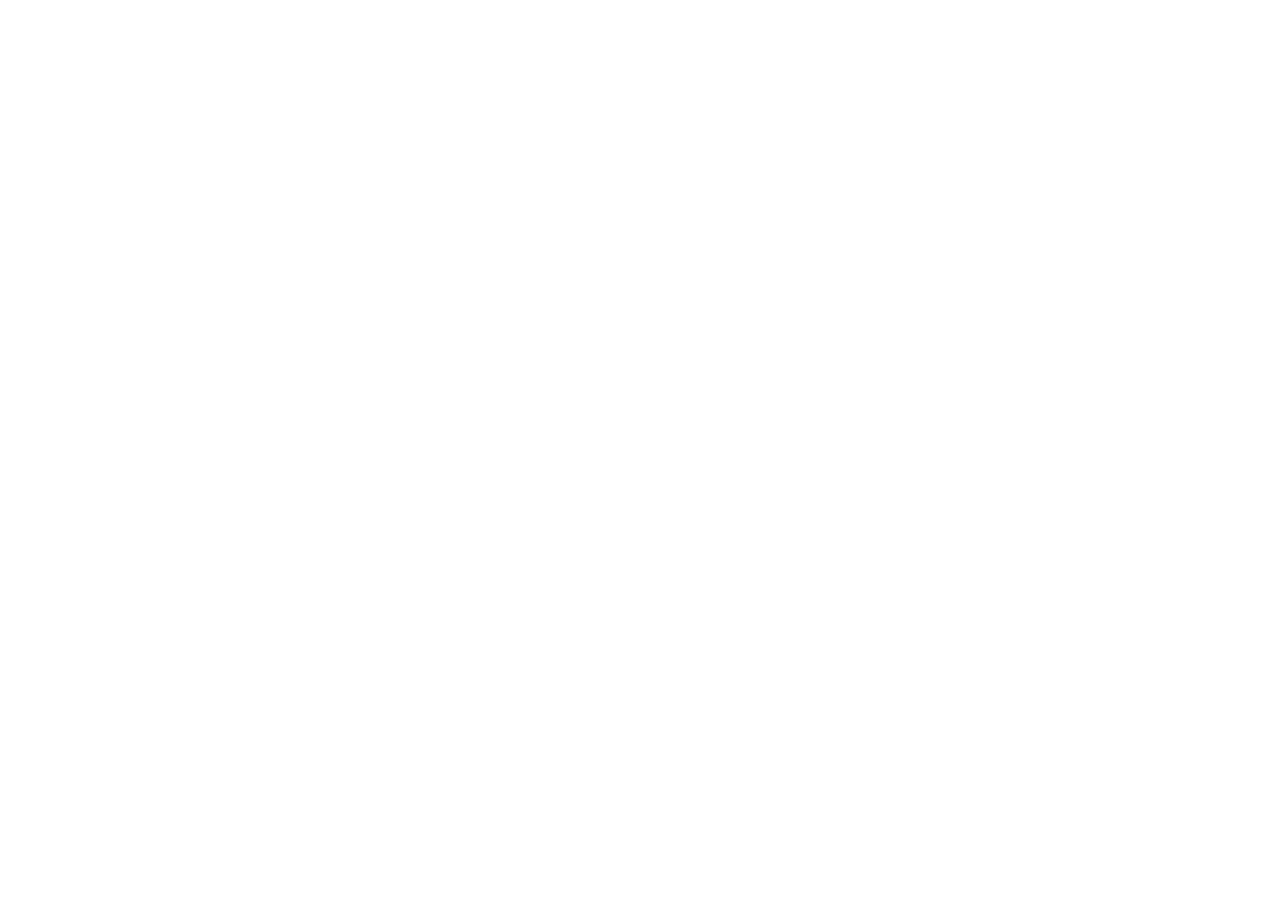
==== index.html @ fdf040a5 "Initialize" ====
<!DOCTYPE html>
<html lang="en">
<head>
    <meta charset="UTF-8">
    <meta http-equiv="X-UA-Compatible" content="IE=edge">
    <meta name="viewport" content="width=device-width, initial-scale=1.0">
    <title>Document</title>
</head>
<body>
    
    <script src="script.js"></script>
</body>
</html>
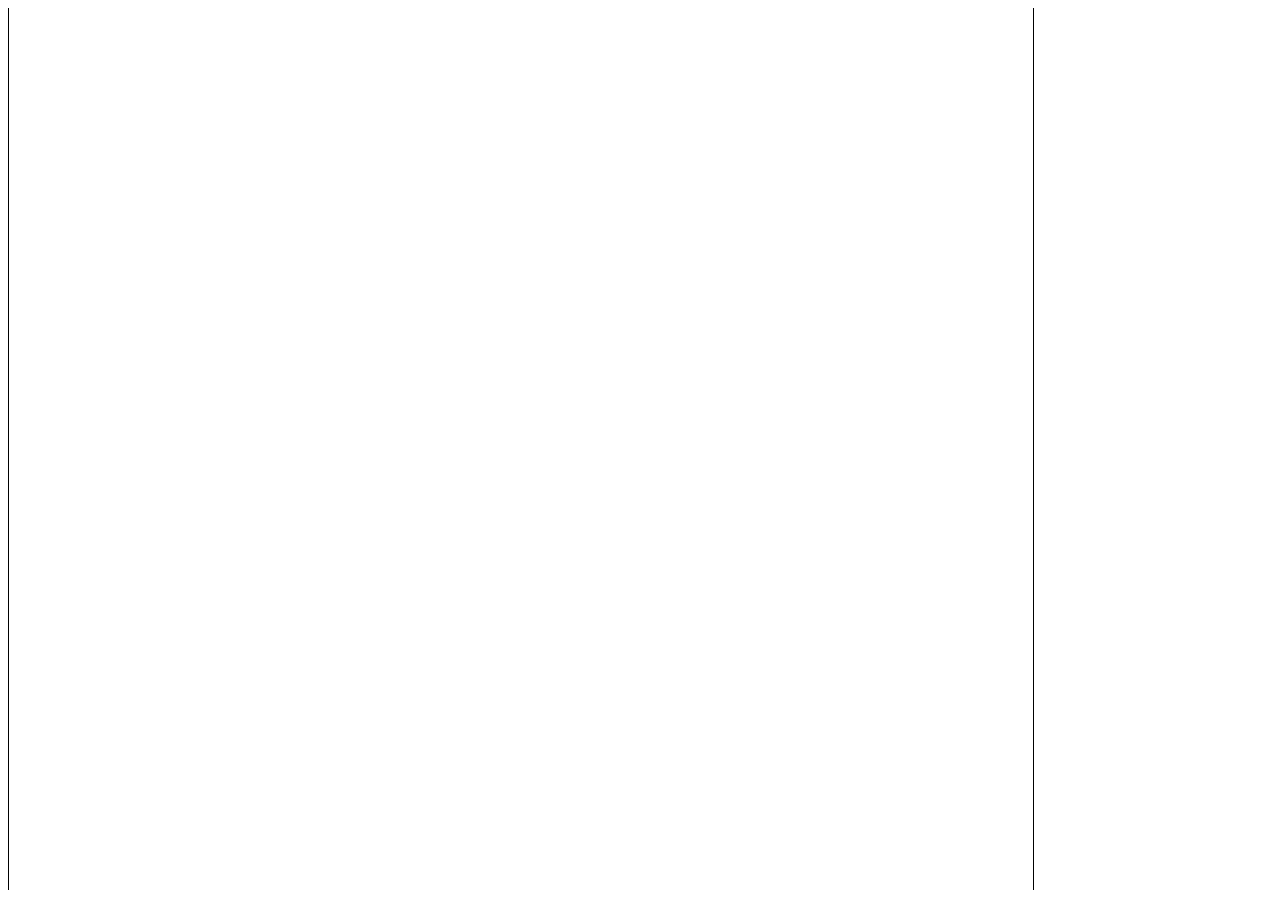
==== commit a2bf9034: "Basic bubble animation" ====
--- a/index.html
+++ b/index.html
@@ -5,9 +5,15 @@
     <meta http-equiv="X-UA-Compatible" content="IE=edge">
     <meta name="viewport" content="width=device-width, initial-scale=1.0">
     <title>Document</title>
+    <link rel="stylesheet" href="style.css">
 </head>
 <body>
-    
+    <div class="bottleStructure">
+
+        <div class="leftMarker"></div>
+        <div id="BubbleContainer"></div>
+        <div class="rightMarker"></div>
+    </div>
     <script src="script.js"></script>
 </body>
 </html>--- a/style.css
+++ b/style.css
@@ -0,0 +1,30 @@
+.bubble{
+    z-index: 1;
+    position: absolute;
+    bottom: 0px;
+    border-radius: 100px;
+}
+#BubbleContainer{
+    position: relative;
+    height:98vh;
+    width:80vw;
+    vertical-align: bottom;
+}
+.leftMarker{
+    padding:0;
+    background-color: black;
+    width:1px;
+    height:98vh;
+}
+.rightMarker{
+    padding:0;
+    background-color: black;
+    width:1px;
+    height:98vh;
+}
+.bottleStructure{
+    padding:0;
+    margin:0;
+    display:flex;
+    flex-direction: row;
+}
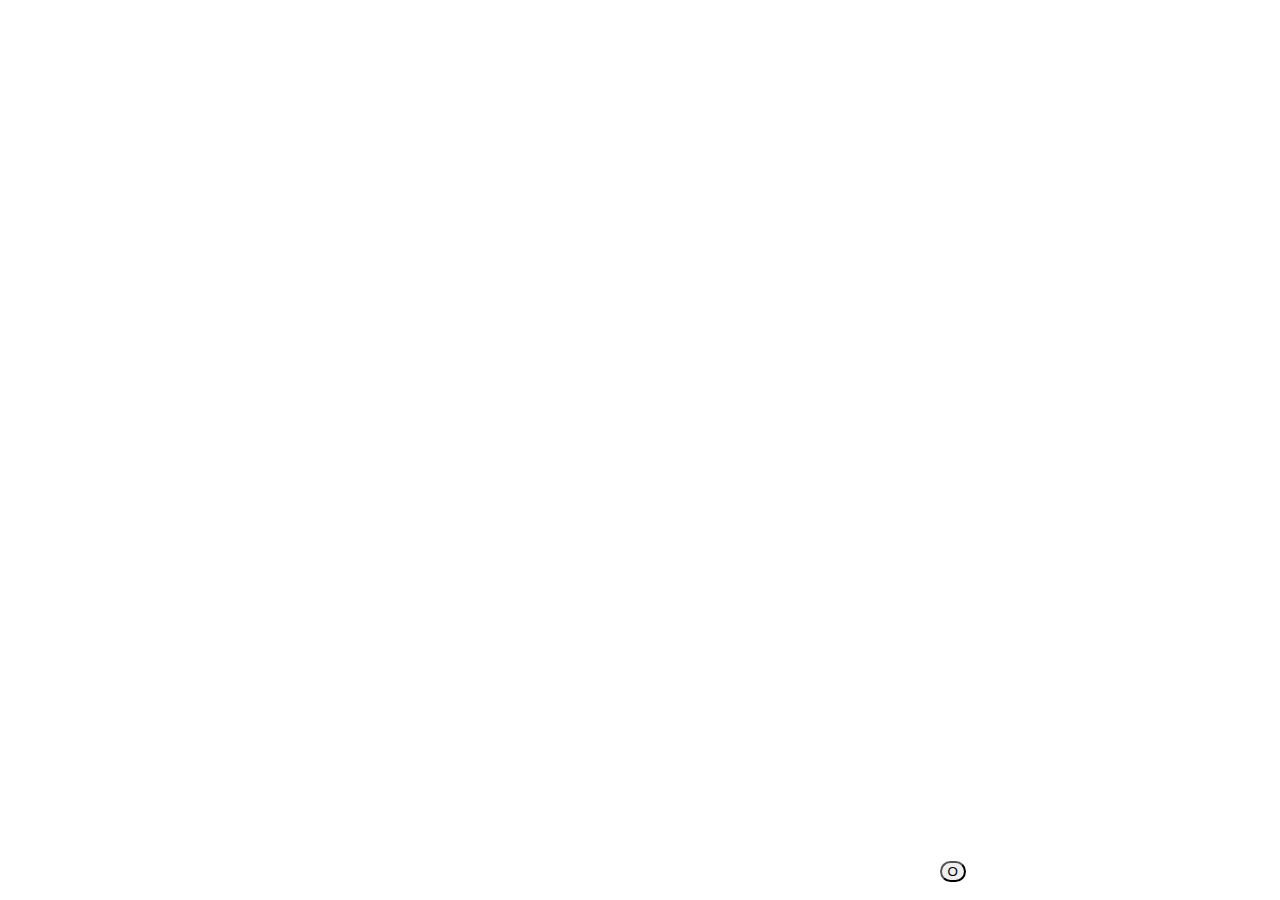
==== commit 8c641399: "First cleanup of bubbles" ====
--- a/index.html
+++ b/index.html
@@ -5,15 +5,11 @@
     <meta http-equiv="X-UA-Compatible" content="IE=edge">
     <meta name="viewport" content="width=device-width, initial-scale=1.0">
     <title>Document</title>
-    <link rel="stylesheet" href="style.css">
+    <link rel="stylesheet" href="bubble.css">
 </head>
 <body>
-    <div class="bottleStructure">
-
-        <div class="leftMarker"></div>
-        <div id="BubbleContainer"></div>
-        <div class="rightMarker"></div>
-    </div>
-    <script src="script.js"></script>
+    <div id="BubbleContainer"></div><!--Bubble Game host object, ID matters. Add any classes you want-->
+    
+    <script src="bubbleGame.js"></script>
 </body>
 </html>--- a/bubble.css
+++ b/bubble.css
@@ -0,0 +1,12 @@
+.bubble{
+    z-index: 1;
+    position: absolute;
+    bottom: 0px;
+    border-radius: 100px;
+}
+#BubbleContainer{
+    position: relative;
+    height:98vh;
+    width:80vw;
+    vertical-align: bottom;
+}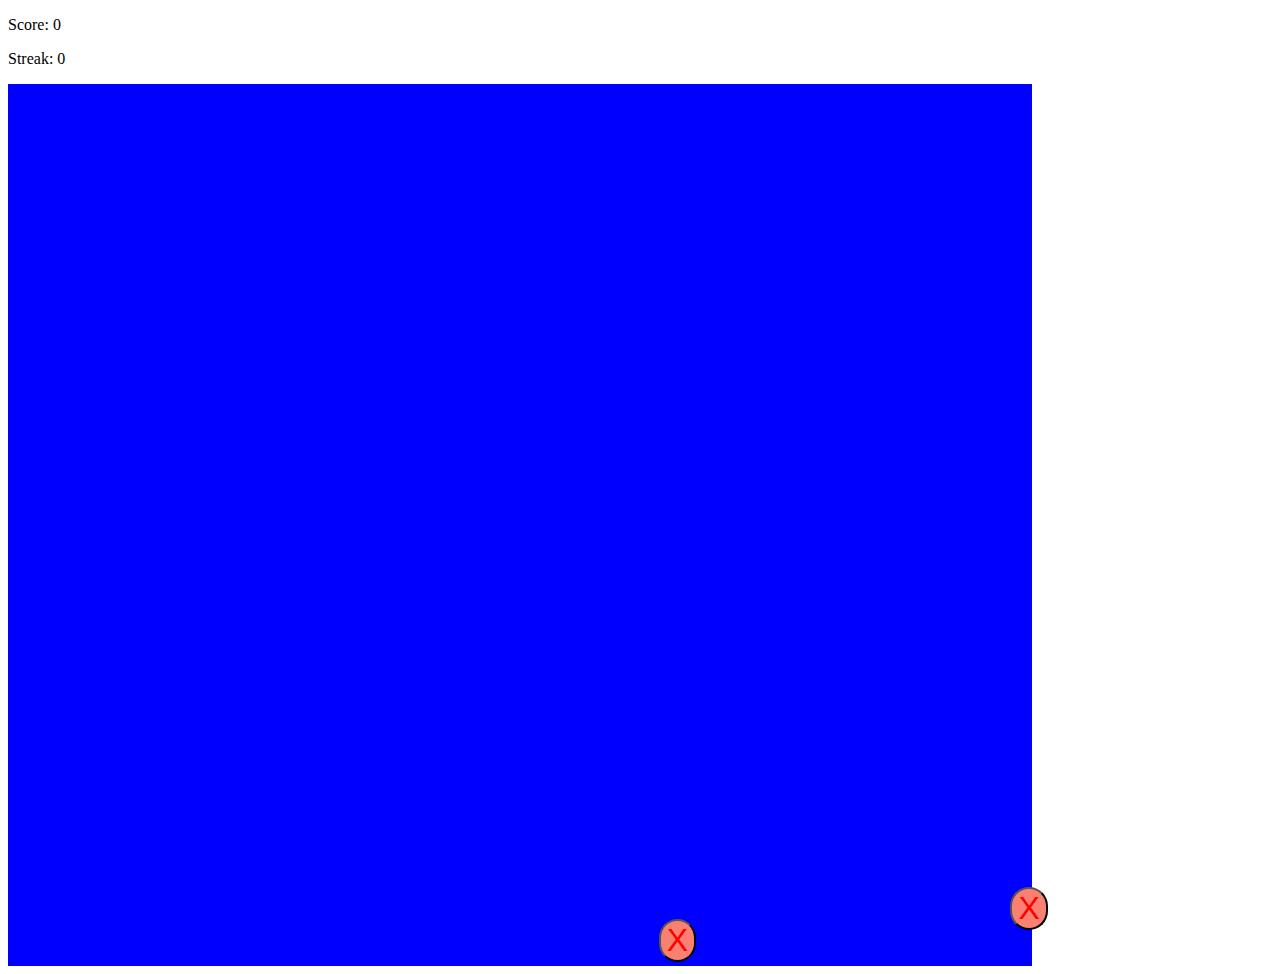
==== commit 3917e6ad: "Added Streak Breaker bubble and scoring system" ====
--- a/index.html
+++ b/index.html
@@ -8,8 +8,9 @@
     <link rel="stylesheet" href="bubble.css">
 </head>
 <body>
+    <p id="scoreboard">Score: </p><!--Scoreboard object initial textContents is used as template-->
+    <p id="streakboard">Streak: </p><!--Also template defining-->
     <div id="BubbleContainer"></div><!--Bubble Game host object, ID matters. Add any classes you want-->
-    
     <script src="bubbleGame.js"></script>
 </body>
 </html>--- a/bubble.css
+++ b/bubble.css
@@ -1,12 +1,29 @@
-.bubble{
+.pointGiver{
     z-index: 1;
     position: absolute;
     bottom: 0px;
-    border-radius: 100px;
+    border-radius: 250px;
+    font-size: xx-large;
+    color: lightgray;
+}
+.streakBreaker{
+    z-index: 1;
+    position: absolute;
+    bottom: 0px;
+    border-radius: 250px;
+    font-size: xx-large;
+    color: red;
+    background-color: salmon;
 }
 #BubbleContainer{
     position: relative;
     height:98vh;
     width:80vw;
     vertical-align: bottom;
+    background-color: blue;
+}
+#score{
+    color: red;
+    font-size: xx-large;
+    z-index: 2;
 }